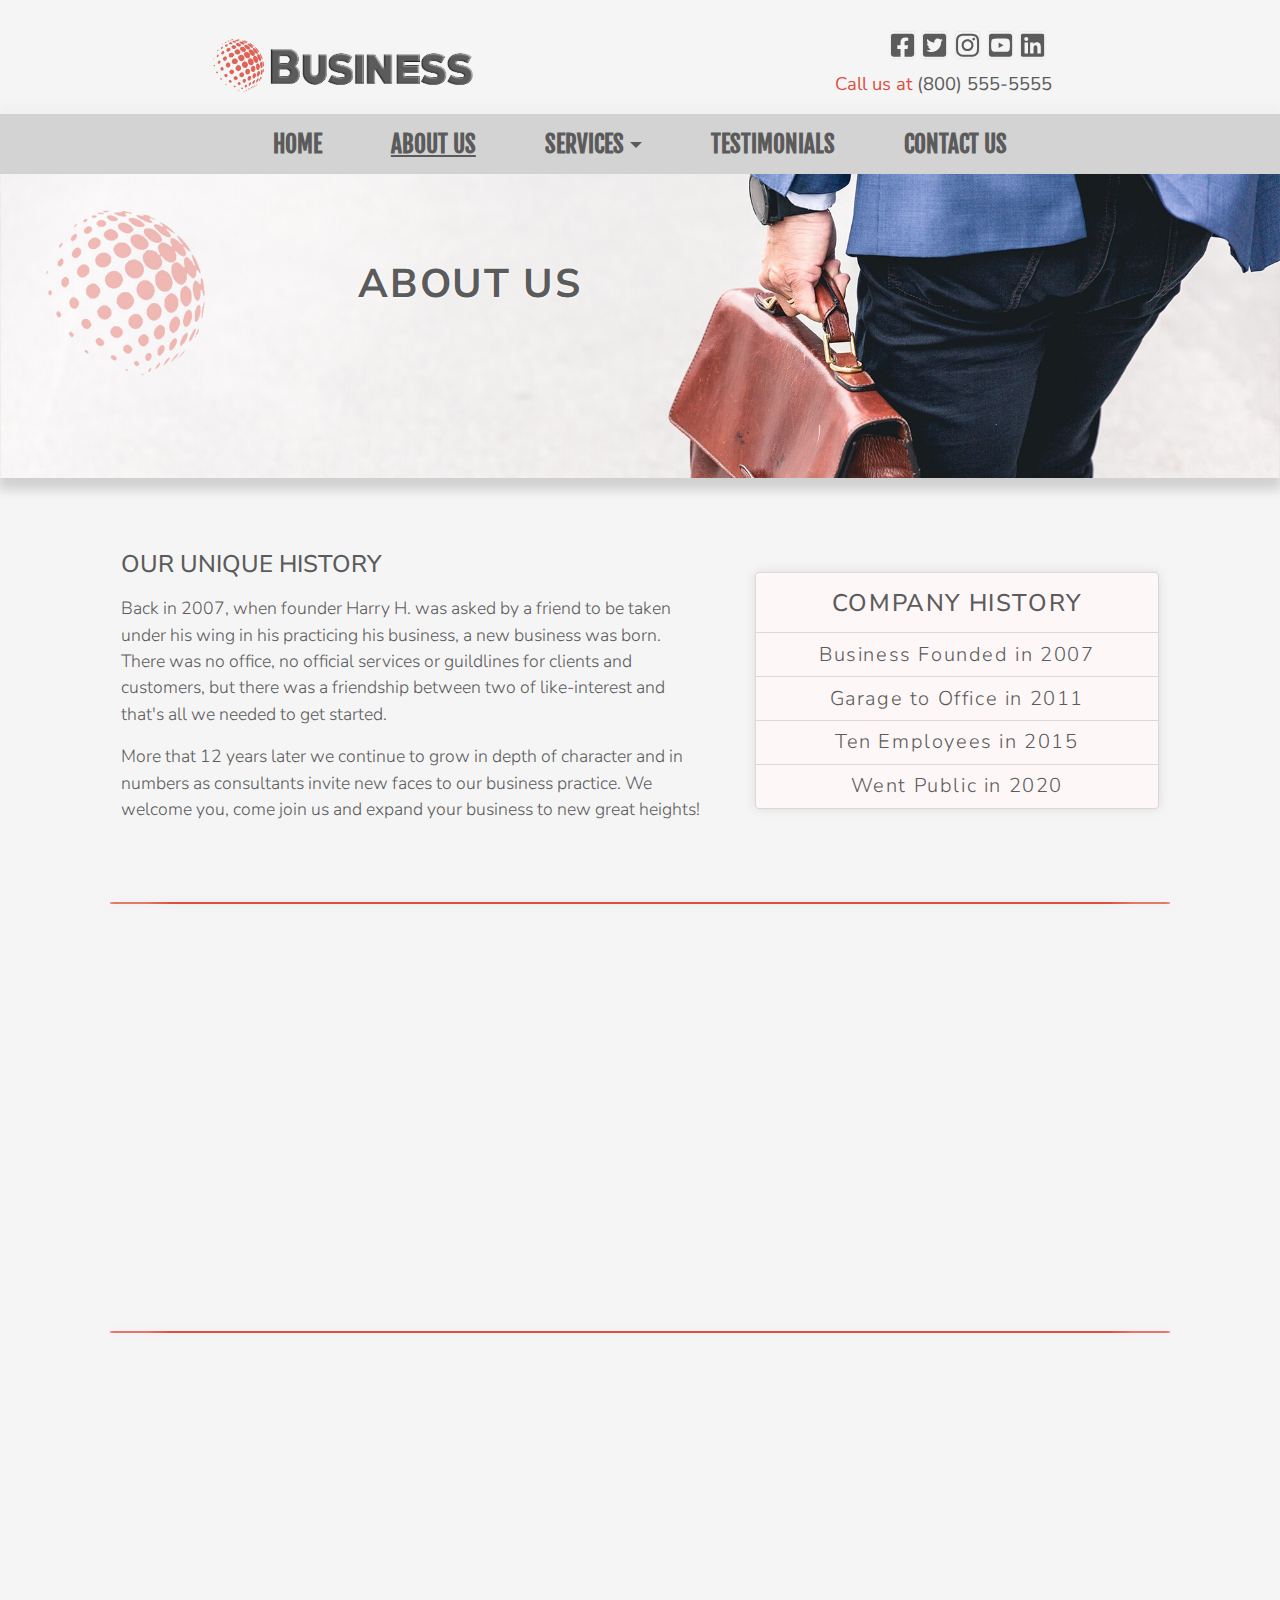
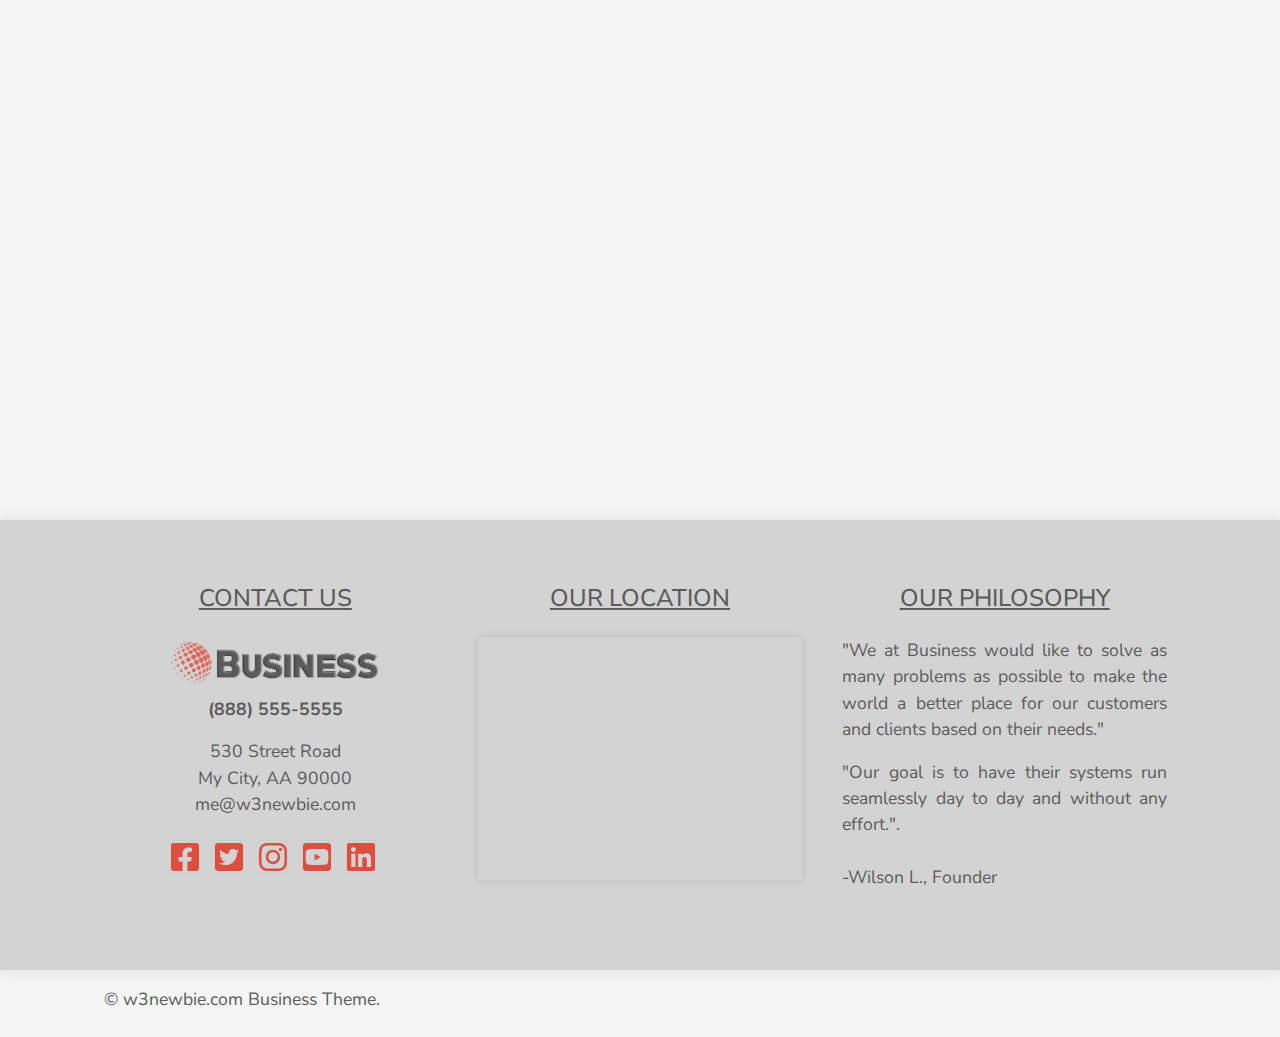
==== about-us.html @ 4fb3e431 "added files from template" ====
<!DOCTYPE html>
<html lang="en">
<head>
	<meta charset="UTF-8">
	<meta name="viewport" content="width=device-width, initial-scale=1.0, viewport-fit=cover">
	<meta http-equiv="X-UA-Compatible" content="ie=edge">
	<title>The Business Theme | About Us</title>
	<meta name="description" content="">
	<meta name="keywords" content="">
	<meta name="author" content="w3newbie.com">
	<link rel="shortcut icon" href="img/favicon.ico">
	<!-- Bootstrap CSS -->
	<link rel="stylesheet" href="css/bootstrap.min.css">
	<!-- Style.css -->
	<link rel="stylesheet" href="css/style.css">
	<!-- Animate.css -->
	<link rel="stylesheet" href="css/animate.min.css">
	<!-- Google Fonts https://fonts.google.com/ "%7C" replaces "|" for w3c validation -->
	<link href="https://fonts.googleapis.com/css?family=Fjalla+One%7CNunito+Sans:300,400,700&display=swap" rel="stylesheet">
</head>
<body>
	<!-- Max-width Wrapper -->
	<div class="wrapper" id="top">

		<!-- Header -->
		<header>
			<!-- Logo & Contact Container -->
			<div class="container-fluid px-md-3 pl-lg-5 mt-2 mx-auto">
				<div class="row justify-content-between pl-md-4 pl-lg-5">
					<!-- Logo -->
					<div class="col-md-5 col-lg-4 pl-md-4 pb-2 my-auto">
						<a href="index.html"><img src="img/logo.png" alt=""/></a>
					</div>
					<!-- Phone & Address -->
					<div class="d-none d-md-block col-md-6 pt-lg-4 pb-0 pr-0 callout">
						<div class="social-center">
							<ul class="social">
								<li><a href="https://www.facebook.com/w3newbie/" target="_blank"><i class="fab fa-facebook-square"></i></a></li>
								<li><a href="https://twitter.com/drewoncue" target="_blank"><i class="fab fa-twitter-square"></i></a></li>
								<li><a href="https://www.instagram.com/drew_ryan_/" target="_blank"><i class="fab fa-instagram"></i></a></li>
								<li><a href="https://youtube.com/drewoncue" target="_blank"><i class="fab fa-youtube-square"></i></a></li>
								<li><a href="https://www.linkedin.com" target="_blank"><i class="fab fa-linkedin"></i></a></li>
							</ul>
						</div>
						<p>Call us at <a href="tel:+18885555555">(800) 555-5555</a></p>
					</div>
				</div> <!-- End Row -->
			</div> <!-- End Container -->

	</div> <!-- End Max-width Wrapper -->

			<!-- Navbar -->
			<nav class="navbar navbar-expand-sm">
				<div class="container px-lg-5">
					<!-- Hamburger Menu Toggle -->
					<button class="navbar-toggler" type="button" data-toggle="collapse" data-target="#navbarResponsive">
						<span class="custom-toggler-icon"><i class="fas fa-bars"></i></span>
					</button>
					<!-- Navigation -->
					<div class="collapse navbar-collapse" id="navbarResponsive">
						<ul class="navbar-nav nav-fill w-100">

							<li class="nav-item active">
								<a href="index.html" class="nav-link">Home</a>
							</li>

							<li class="nav-item">
								<a href="about-us.html" class="nav-link active">About Us</a>
							</li>

							<li class="nav-item dropdown">
								<a class="nav-link dropdown-toggle" data-toggle="dropdown" href="services.html" id="dropdown1" aria-haspopup="true" aria-expanded="false">Services</a>
								<ul class="first dropdown-menu" aria-labelledby="dropdown1">
									<li><a class="dropdown-item" href="#">Service 1</a></li>
									<li><a class="dropdown-item" href="#">Service 2</a></li>
									<li class="dropdown-submenu">
										<a id="dropdownMenu2" href="#" role="button" data-toggle="dropdown" aria-haspopup="true" aria-expanded="false" class="dropdown-item dropdown-toggle">Service 3</a>
										<ul aria-labelledby="dropdownMenu2" class="dropdown-menu border-0">
												<li>
													<a tabindex="-1" href="#" class="dropdown-item">Service 4</a>
												</li>
										</ul>
									</li>
								</ul>
							</li>

							<li class="nav-item">
								<a href="testimonials.html" class="nav-link">Testimonials</a>
							</li>

							<li class="nav-item">
								<a href="contact.html" class="nav-link">Contact Us</a>
							</li>
							
						</ul>
					</div>
				</div> <!-- End Container -->
			</nav> <!-- End Navbar-->

		</header> <!-- End Header -->

	<!-- Banner Image & Text -->
	<div class="banner-pages">
		<img src="img/about/about-banner.jpg" alt=""/>
		<div class="banner-pages-wrapper">
			<h1>About Us</h1>
		</div>
	</div>

	<!-- Max-width Container -->
	<div class="wrapper pt-3">

		<!-- Two Column Section -->
		<div class="row p-4">

			<div class="col-md-7 p-4">
				<div class="os-animation" data-animation="fadeInLeft">
					<h4 class="py-2 text-left">Our Unique History</h4>
					<p class="lead">Back in 2007, when founder Harry H. was asked by a friend to be taken under his wing in his practicing his business, a new business was born. There was no office, no official services or guildlines for clients and customers, but there was a friendship between two of like-interest and that's all we needed to get started.</p>
					<p class="lead">More that 12 years later we continue to grow in depth of character and in numbers as consultants invite new faces to our business practice. We welcome you, come join us and expand your business to new great heights!</p>
				</div> <!-- End Animation -->
			</div> <!-- End Column -->

			<div class="col-md-5 p-4 my-auto">
				<div class="os-animation" data-animation="fadeInRight">
					<ul class="list-group">
						<li class="list-group-item pt-3"><h4>Company History</h4></li>
						<li class="list-group-item">Business Founded in 2007</li>
						<li class="list-group-item">Garage to Office in 2011</li>
						<li class="list-group-item">Ten Employees in 2015</li>
						<li class="list-group-item">Went Public in 2020</li>
					</ul>
				</div> <!-- End Animation -->
			</div> <!-- End Column -->

		</div> <!-- End Two Column Section Row -->

		<!-- Border red -->
		<hr class="border-red">

		<!-- Two Column Section -->
		<div class="row p-5">

			<div class="col-md-5 my-auto">
				<div class="os-animation" data-animation="fadeInLeft">
					<img class="round" src="img/about/harry.jpg" alt=""/>
				</div> <!-- End Animation -->
			</div> <!-- End Column -->

			<div class="col-md-7 my-auto">
				<div class="os-animation" data-animation="fadeInRight">
					<h4 class="py-2 text-left">A Message From The Founder</h4>
					<p class="lead pt-2">"Our doors are open to individuals who come with any and all different types of businesses. We offer services that fit the needs of every client that has come our way so we are confident we can work with you to achieve the highest of results starting with wherever your business stands right now!"</p>
					<h5>-Harry H., Founder</h5>
				</div> <!-- End Animation -->
			</div> <!-- End Column -->

		</div> <!-- End Two Column Section Row -->

		<!-- Border red -->
		<hr class="border-red">

		<div class="os-animation" data-animation="fadeInUp">
			<!-- Heading 1 Title -->
			<h1 class="text-brown px-3">Meet Our Partners</h1>
		</div> <!-- End Animation -->

		<div class="row text-center mx-4 mx-md-2 mx-lg-5 pb-4">

			<div class="col-md">
				<div class="os-animation" data-animation="fadeInLeft">
					<div class="card m-3 mx-md-1 mx-lg-3">
						<img src="img/about/darrell.jpg" alt="" class="card-img-top">
						<div class="card-body">
							<h4 class="font-weight-bold text-dark">Darrell</h4>
							<h5 class="text-secondary pb-2">Business Consultant</h5>
							<hr class="border-red">
							<p class="py-2">Darrell has over eleven years of experience in business consulting.</p>
						</div>
					</div> <!-- End Card -->
				</div> <!-- End Animation -->
			</div> <!-- End Column -->

			<div class="col-md">
				<div class="os-animation" data-animation="fadeInUp">
					<div class="card m-3 mx-md-1 mx-lg-3">
						<img src="img/about/sherman.jpg" alt="" class="card-img-top">
						<div class="card-body">
							<h4 class="font-weight-bold text-dark">Sherman</h4>
							<h5 class="text-secondary pb-2">Software Specialist</h5>
							<hr class="border-red">
							<p class="py-2">Sherman has over nine years of experience in software engineering.</p>
						</div>
					</div> <!-- End Card -->
				</div> <!-- End Animation -->
			</div> <!-- End Column -->

			<div class="col-md">
				<div class="os-animation" data-animation="fadeInRight">
					<div class="card m-3 mx-md-1 mx-lg-3">
						<img src="img/about/morgan.jpg" alt="" class="card-img-top">
						<div class="card-body">
							<h4 class="font-weight-bold text-dark">Morgan</h4>
							<h5 class="text-secondary pb-2">Sales Manager</h5>
							<hr class="border-red">
							<p class="py-2">Morgan has over six years of experience in managing sales.</p>
						</div>
					</div> <!-- End Card -->
				</div> <!-- End Animation -->
			</div> <!-- End Column -->

		</div> <!-- End Row -->

		<!-- Callout Text & Button -->
		<div class="os-animation" data-animation="fadeInUp">
			<div class="row mx-5 mb-5 callout-border text-center">
				<div class="col-md-8 col-lg-9 my-auto pb-0 pb-md-3">
					<h5>Get aquainted with us at Business, get filled in on all of our services!</h5>
				</div>
				<div class="col-md-4 col-lg-3">
					<a class="btn btn-red btn-md" href="services.html">See Our Services</a>
				</div>
			</div> <!-- End Callout Text & Button Row -->
		</div> <!-- End Animation -->

	</div> <!-- End Max-width Wrapper -->

	<!-- Footer -->
	<div class="footer">
		<div class="wrapper">
			<div class="row py-5 px-2 px-md-4">
	
				<div class="col-md text-center">
					<h3>Contact Us</h3>
					<a href="index.html"><img src="img/logo.png" alt=""/></a>
					<a href="tel:+18885555555"><strong>(888) 555-5555</strong></a></p>
					<p class="d-md-none d-lg-block">530 Street Road<br>My City, AA 90000<br><a href="mailto:me@w3newbie.com">me@w3newbie.com</a></p>
					<div class="social-center mx-auto">
						<ul class="social">
							<li><a href="https://www.facebook.com/w3newbie/" target="_blank"><i class="fab fa-facebook-square"></i></a></li>
							<li><a href="https://twitter.com/drewoncue" target="_blank"><i class="fab fa-twitter-square"></i></a></li>
							<li><a href="https://www.instagram.com/drew_ryan_/" target="_blank"><i class="fab fa-instagram"></i></a></li>
							<li><a href="https://youtube.com/drewoncue" target="_blank"><i class="fab fa-youtube-square"></i></a></li>
							<li><a href="https://www.linkedin.com" target="_blank"><i class="fab fa-linkedin"></i></a></li>
						</ul>
					</div>
				</div> <!-- End Column -->

				<div class="col-md px-4">
					<h3>Our Location</h3>
					<div class="google-maps">			
						<iframe src="https://www.google.com/maps/embed?pb=!1m18!1m12!1m3!1d48348.20310746617!2d-73.9787368622817!3d40.76724383438692!2m3!1f0!2f0!3f0!3m2!1i1024!2i768!4f13.1!3m3!1m2!1s0x89c24fa5d33f083b%3A0xc80b8f06e177fe62!2sNew+York%2C+NY!5e0!3m2!1sen!2sus!4v1438046993592" frameborder="0"></iframe>
					</div>
				</div> <!-- End Column -->

				<div class="col-md text-justify">
					<h3>Our Philosophy</h3>
					<p>"We at Business would like to solve as many problems as possible to make the world a better place for our customers and clients based on their needs."</p>
					<p class="d-md-none d-lg-block">"Our goal is to have their systems run seamlessly day to day and without any effort.".<br><br> -Wilson L., Founder</p>
				</div> <!-- End Column -->
	
			</div> <!-- End Row -->
		</div> <!-- End Max-width Wrapper -->
	</div> <!-- End Footer Container -->

	<!-- Max-width Wrapper -->
	<div class="wrapper">
	
		<!-- Copyright-->
		<div class="col-12 pb-2">
			<p>&copy; <a href="https://w3newbie.com" target="_blank">w3newbie.com</a> Business Theme.</p>
		</div>

		<!--- Top Scroll -->
		<div class="scroll-container">
			<a href="#top" class="top-scroll">
				<i class="fas fa-angle-double-up"></i>
			</a>
		</div>
		<!--- End Top Scroll -->

	</div> <!-- End Max-width Wrapper -->

	<!-- Script Source Files -->

	<!-- jQuery -->
	<script src="js/jquery-3.4.1.min.js"></script>
	<!-- Bootstrap JS -->
	<script src="js/bootstrap.min.js"></script>
	<!-- Popper JS -->
	<script src="js/popper.min.js"></script>
	<!-- Font Awesome -->
	<script src="js/all.min.js"></script>
	<!-- Waypoints -->
	<script src="js/jquery.waypoints.min.js"></script>
	<!-- Plugins.js -->
	<script src="js/plugins.js"></script>
	
	<!-- End of Script Source Files -->
</body>
</html>
---- css/style.css ----
/*============= RESET STYLE =============
FONTS:
Body: font-family: 'Nunito Sans', sans-serif;
Nav: font-family: 'Fjalla One', sans-serif;
*/

/*-- iPhone X Remove Gutters
Ignore W3C Validation error for this style. --*/
html {
   padding: env(safe-area-inset);
}

/*-- Body Resets --*/
body {
   background: #F5F5F5;
   font-family: 'Nunito Sans', sans-serif;
   font-size: 1.1rem;
   color: #5b5b5b;
}

/*-- Option: Add Extra Bootstrap Column Padding --*/
[class*="col-"] {
   padding: 1rem;
 }

/*-- Remove Blue Browser Outline Around Buttons in Chrome --*/
a:focus,
button:focus {
  outline: 0 !important;
  -webkit-appearance: none;
  box-shadow: none !important;
}

/*-- Pointer Cursor On Links & Buttons --*/
a, .btn, button {
   cursor: pointer!important;
}

/*-- Max-width Container For Elements
other than navbar, carousel, banner & footer --*/
.wrapper {
	max-width: 1120px;
   margin: 0 auto;
   padding: 0 .5rem;
   overflow: hidden;
}

/*-- Headings --*/
h1 {
	text-align: center;
	font-size: 175%;
	color: #5b5b5b;
	text-transform: uppercase;
	letter-spacing: .1rem;
	padding: .6rem 0;
}
h2, h3, h4 {
	text-align: center;
	color: #5b5b5b;
	text-transform: uppercase;
}
h5 {
   font-weight: 700;
}

/*-- Remove Link Color/Underline from Phone #s --*/
a {
   color: #5b5b5b;
}
a:hover {
   color: #5b5b5b;
   text-decoration: none;
}

/*-- Text Colors --*/
.text-gray {
   color: #5b5b5b;
}

/*-- Buttons --*/
.btn {
   border-width: medium;
   padding: .6rem 1.2rem;
   margin: .5rem;
   box-shadow: 0 0 .5rem rgba(0, 0, 0, .08);
   transition: all .3s ease;
 }
.btn-red {
   border-color: #de4e3f;
   background-color: #de4e3f;
   color: white;
 }
.btn-red:hover,
.btn-red:focus  {
   border-color: #E97F78;
   background-color: #E97F78;
   color: white;
}
.btn-gray {
   border-color: #5b5b5b;
   background-color: #5b5b5b;
   color: white;
}
.btn-gray:hover,
.btn-gray:focus  {
   border-color: #8c8c8c;
   background-color: #8c8c8c;
   color: white;
}

/*-- Background Colors --*/
.bg-red {
   background-color: rgba(226, 98, 85, .6);
   color: #5b5b5b;
   box-shadow: 0 0 1rem rgba(0, 0, 0, .1);
 }
.bg-clear {
   background-color: rgba(255, 255, 255, .8);
   color: #5b5b5b;
   box-shadow: 0 0 1rem rgba(0, 0, 0, .1);
}
.bg-gray {
   background-color: rgba(91, 91, 91, .8);
   color: white;
   box-shadow: 0 0 1rem rgba(0, 0, 0, .1);
}

/*-- Center All Images & Set Max Width --*/
img {
   display: block;
	margin: 0 auto;
   max-width: 100%;
}

/*============= HEADER =============*/

/*-- Callout Social Icons --*/
.callout .social-center {
   padding-bottom: .5rem;
   margin: 0 auto;
   max-width: 8rem;
}
.callout ul.social {
   display: flex;
   list-style-type: none;
   margin: 0;
   padding: 0;
   margin-left: .3rem!important;
}
.callout ul.social li {
   display: inline;
   padding: 0 .2rem;
}
.callout .svg-inline--fa {
   color: #de4e3f;
   font-size: 2rem;
   margin: 0 .2rem;
   transition: all 0.5s ease 0s;
   box-shadow: 0 0 .15rem rgba(0, 0, 0, .1);
}
.callout .svg-inline--fa {
   color: #5b5b5b;
   font-size: 1.65rem;
   margin-right: 0;
}
.callout .svg-inline--fa:hover {
   color: #E97F78;
}

/*-- Callout Phone # --*/
.callout p {
   font-size: 1.15rem;
	text-align: center;
	color: #de4e3f;
}

/*============= NAVIGATION =============*/

.navbar-brand img {
   height: 2rem;
}
.navbar {
   background-color: #D3D3D3;
   box-shadow: 0 -.5rem .5rem .1rem rgba(0, 0, 0, .02);
   padding: .4rem 0 .2rem;
   font-family: 'Fjalla One', sans-serif;
   font-weight: 900;
   text-transform: uppercase;;
}
.navbar .container {
   max-width: 900px;
}
.navbar-nav .nav-link {
   font-size: 1.45rem;
   padding-top: .5rem;
   color: #5b5b5b;
}
.navbar-nav .nav-link.active,
.navbar-nav .nav-link:hover {
   text-decoration: underline;
}
.svg-inline--fa.fa-bars {
   color: #5b5b5b;
   font-size: 1.7rem;
}

/*-- Drop-down Menu --*/
.dropdown-menu, .dropdown-item {
   font-size: 1.1rem;
   background-color: #D3D3D3;
   border: 0;
   color: #5b5b5b;
   text-align: center;
   padding: 0;
}
.dropdown-menu {
   background-color: #fff!important;
   margin-top: 0!important;
   border-radius: 0;
   z-index: 1000;
}
.dropdown-menu:hover, .dropdown-item:hover,
.dropdown-menu:focus, .dropdown-item:focus,
.dropdown-toggle:active, .dropdown-toggle:focus {
   color: #5b5b5b!important;
   background-color: #D3D3D3;
}
.dropdown-item {
   padding: .3rem 0!important;
}
.dropdown-item:hover {
   text-decoration: underline;
}
.dropdown-submenu > .dropdown-menu {
   width: 100%;
   z-index: 1000;
}

/*============= CAROUSEL IMAGE SLIDER =============*/

.carousel-inner {
   max-height: 35rem!important;
   box-shadow: 0 .65rem .65rem .1rem rgba(0, 0, 0, .15);
}
.carousel-inner img {
  min-width: 100%;
}

/*-- Change Carousel Transition Speed --*/
.carousel-item-next, .carousel-item-prev, .carousel-item.active {
  display: block;
  transition: -webkit-transform 1.2s ease;
  transition: transform 1.2s ease;
  transition: transform 1.2s ease,-webkit-transform 1.2s ease;
}

/*-- Carousel Previous & Next Buttons --*/
.carousel-control-prev,
.carousel-control-next {
  width: 8%;
  cursor: pointer!important;
}
.carousel-control-next {
   padding-right: 3.2rem!important;
}
.carousel-control-prev .svg-inline--fa,
.carousel-control-next .svg-inline--fa {
  position: absolute;
  font-size: 2.5rem!important;
  padding: .2rem .3rem;
  color: #F5F5F5;
  background-color: #5B5B5B;
  opacity: .6;
  transition: all .5s ease;
}
.carousel-control-prev .svg-inline--fa:hover,
.carousel-control-next .svg-inline--fa:hover {
  color: #F5F5F5;
  background-color: #5B5B5B;
  box-shadow: 0 0 .65rem rgba(0, 0, 0, .15);
  opacity: 1;
  cursor: pointer;
  transition: all .5s ease;
}

/*-- Make Carousel Prev/Next Visible on hover --*/
.carousel .carousel-control-prev,
.carousel .carousel-control-next {
   visibility: hidden;
   opacity: 0;
   transition: visibility 0s linear 1000s, opacity 1000ms;
}
.carousel:hover .carousel-control-prev,
.carousel:hover .carousel-control-next {
   visibility: visible !important;
   opacity: 1;
   transition: visibility 0s linear 0s, opacity 1000ms;
}

/*-- Carousel Caption --*/
.carousel-caption {
   left: 12%;
   right: 12%;
   position: absolute;
   transform: translateY(-50%);
   top: 45%;
 }
 .carousel-caption.text-left,
 .carousel-caption.text-right {
   top: 41%;
 }

/*============= PAGE TEXT & IMGs =============*/

p.lead {
   font-size: 1.1rem;
}
img.round {
   border-radius: .2rem;
   box-shadow: 0 0 .65rem rgba(0, 0, 0, .1);
}
.callout-border {
   border: .15rem solid #de4e3f;
   box-shadow: 0 0 .5rem rgba(0, 0, 0, .1);
   border-radius: .3rem;
}

/*============= FOOTER =============*/

.footer {
   background-color: #D3D3D3;
   box-shadow: 0 0 .8rem .1rem rgba(0, 0, 0, .08);
}
.footer h3 {
   font-size: 1.5rem;
   text-decoration: underline;
   padding-bottom: 1rem;
}
.footer img { /*-- (logo) --*/
   max-width: 15rem;
   padding-bottom: .5rem;
}

/*-- Social Icons --*/
.footer .social-center {
   max-width: 14rem;
   padding-bottom: 1rem;
}
ul.social {
   display: flex;
   list-style-type: none;
   margin: 0;
   padding: 0;
}
ul.social li {
   display: inline;
}
.footer ul.social li {
   display: inline;
   padding: .5rem .5rem;
}
.footer .svg-inline--fa {
   color: #de4e3f;
   font-size: 2rem;
   transition: all 0.5s ease 0s;
   box-shadow: 0 0 .1rem rgba(0, 0, 0, .1);
}
.footer .svg-inline--fa:hover {
   color: #E97F78;
}

/*-- Google Maps --*/
.google-maps {
	position: relative;
   padding-bottom: 75%;
   height: 0;
   overflow: hidden;
   box-shadow: 0 0 .5rem rgba(0, 0, 0, .1);
}
.google-maps iframe {
   position: absolute;
   top: 0;
   left: 0;
   width: 100% !important;
   height: 100% !important;
}

/*-- Top Scroll Button --*/

.scroll-container {
   width: 2.2rem;
   float: right;
}
.top-scroll svg.svg-inline--fa {
   font-size: 1.6rem!important;
   height: 2rem;
   width: 2.5rem;
   color: #5B5B5B;
   background-color: white;
   box-shadow: 0 0 .5rem rgba(0, 0, 0, .05);
   transition: all .5s ease;
 }
 a.top-scroll {
   bottom: 1.2rem;
   position: fixed;
   opacity: .3;
   z-index: 1000;
   display: none;
 }
 a.top-scroll:hover {
   opacity: .9;
   transition: all .5s ease;
 }
 
/*============= ABOUT PAGE =============*/

.banner-pages {
   position: relative;
   max-height: 19rem;
   overflow: hidden;
   box-shadow: 0 .65rem .65rem .1rem rgba(0, 0, 0, .15);
}
.banner-pages img {
   min-width: 100%;
}
.banner-pages h1 {
   position: absolute;
   z-index: 1;
   left: 28%;
   top: 25%;
   font-size: 2.5rem;
   font-weight: 700;
   text-shadow: 0 0 .2rem #fff;
}
.banner-pages h1.text-light {
   text-shadow: 0 0 .2rem #000;
}

/*-- List Item Box --*/
.list-group {
   box-shadow: 0 0 .65rem rgba(0, 0, 0, .1);
}
.list-group li {
   background-color: #FDF7F7;
   text-align: center;
   padding: .4rem;
   color: #5b5b5b;
   font-size: 1.25rem;
   font-weight: 300;
   letter-spacing: .1rem;
}
hr.border-red {
   max-width: 96%;
   margin: 1rem auto;
   border-top: .15rem solid #de4e3f;
   border-radius: 20%;
   box-shadow: 0 0 .5rem rgba(0, 0, 0, .1);
}
.card {
   box-shadow: 0 0 1rem rgba(0, 0, 0, .1);
   background-color: #F5F5F5;
   border-radius: .5rem;
}
.card-img-top {
   border-radius: .5rem .5rem 0 0;
   box-shadow: 0 .5rem .5rem rgba(0, 0, 0, .05);
}

/*============= SERVICES PAGE =============*/

.counter-wrapper {
   max-width: 23rem;
}
.custom-counter {
   list-style-type: none;
}
.custom-counter li {
   counter-increment: step-counter;
   padding: .7rem;
}
.custom-counter li::before {
   content: counter(step-counter);
   margin-right: .7rem;
   background: #de4e3f;
   color: #fefbef;
   font-weight: bold;
   padding: .2rem .6rem;
   border-radius: .15rem;
}

/*============= TESTIMONIALS PAGE =============*/

/*============= CONTACT PAGE =============*/

/*-- Contact Form --*/
.form-group {
   margin-bottom: 1.3rem;
   box-shadow: 0 0 .4rem rgba(0, 0, 0, .05);
}
.form-control {
   background: #F5F5F5;
   border-radius: .3rem;
   border: .15rem solid #5b5b5b;
   color: #5b5b5b!important;
   font-size: 1.1rem;
}
.form-control:focus {
   background: #F5F5F5;
   border: .15rem solid #de4e3f;
}
.form-group input::placeholder,
.form-group textarea::placeholder {
   color: #8E7A6D;
}
input.btn {
   float: right;
}
.controls input:focus,
.controls textarea:focus { /*-- Remove Element Outlines in Contact Form --*/
  outline: 0 !important;
  -webkit-appearance: none;
  box-shadow: none !important;
}

/*============= MEDIA QUERIES =============*/

/* Large (lg) devices (desktops, 992px and under) */
@media (max-width: 991.98px) {
   .navbar {
      padding: .25rem 5rem;
   }
   .navbar-nav .nav-link {
      font-size: 1.3rem;
   }
   .carousel-caption h2 {
      font-size: 1.7rem;
   }
   .banner-pages h1 {
      font-size: 2.2rem;
   }
}

/* Medium (md) devices (tablets, 768px and under) */
@media (max-width: 767.98px) {
   header img {
      max-width: 20rem;
   }
   .navbar {
      padding: .2rem 2.5rem;
   }
   .navbar-nav .nav-link {
      font-size: 1.2rem;
   }
   .dropdown-menu, .dropdown-item {
      font-size: 1rem;
    }
   .carousel-caption {
      top:38%;
   }
   .carousel-caption h2 {
      font-size: 1.5rem;
   }
   .btn {
      padding: .45rem 1rem;
   }
   p.lead {
      font-size: 1.05rem;
   }
   .banner-pages h1 {
      left: 25%!important;
      top: 20%!important;
      font-size: 1.9rem;
   }
}

/* Small (sm) devices (landscape phones, 576px and under) */
@media (max-width: 575.98px) {
   .navbar {
      padding: .2rem 0;
   }
   .navbar-toggler {
      width: 100%;
   }
   .custom-toggler-icon {
      float: right;
      padding-right: 2rem;
   }
   .carousel-caption {
      top:32%!important;
   }
   .carousel-caption h2 {
      font-size: 1.3rem;
   }
   .btn {
      padding: .4rem .9rem;
   }
   .banner-pages h1 {
      left: 16%!important;
      top: 15%!important;
      font-size: 1.5rem;
      letter-spacing: .03rem;
   }
}

/*============ BOOTSTRAP BREAK POINTS:

Extra small (xs) devices (portrait phones, less than 576px)
No media query since this is the default in Bootstrap

Small (sm) devices (landscape phones, 576px and up)
@media (min-width: 576px) { ... }

Medium (md) devices (tablets, 768px and up)
@media (min-width: 768px) { ... }

Large (lg) devices (desktops, 992px and up)
@media (min-width: 992px) { ... }

Extra (xl) large devices (large desktops, 1200px and up)
@media (min-width: 1200px) { ... }

=============*/


/*============= WAYPOINTS =============*/

/*-- OPTION: TURN OFF ANIMATION OFF COMPLETELY::
Note: may effect line progress bar with slight delay,
line-progressbar waypoints can be adjusted at bottom of plugins.js.--*/


/* remove this CSS comment to activate

.animated, .os-animation {
  -webkit-animation: none!important;
  -moz-animation: none!important;
  -o-animation: none!important;
  animation: none!important;
  opacity: 1!important;
  -webkit-animation-delay: none !important;
  -moz-animation-delay: none !important;
  animation-delay: none !important;
  }

*/

/*-- OPTION: TURN OFF ANIMATION ON MOBILE::
Note: may effect line progress bar with slight delay,
line-progressbar waypoints can be adjusted at bottom of plugins.js.--*/


/* remove this CSS comment to activate

@media (max-width: 767px) {
	.animated, .os-animation {
	  -webkit-animation: none!important;
	  -moz-animation: none!important;
	  -o-animation: none!important;
	  animation: none!important;
	  opacity: 1!important;
	  -webkit-animation-delay: none !important;
	  -moz-animation-delay: none !important;
	  animation-delay: none !important;
	  }
	}

*/


/*-- Prevent WayPoints from Browser Window Scrolling On Mobile --*/
/* Devices under 768px (md) */
@media (max-width: 767px) {
   .row {
     overflow-x: hidden;
     overflow-y: hidden;
   }
}
 
/*-- Don't modify waypoints CSS below,
this is required for waypoints to work --*/
.os-animation{
   opacity: 0;
   margin: 0!important;
   max-width: 100%;
}
.os-animation.animated {
   opacity: 1;
}
 
/*Fix maps scroll issue*/
.scrolloff {
   pointer-events: none;
}
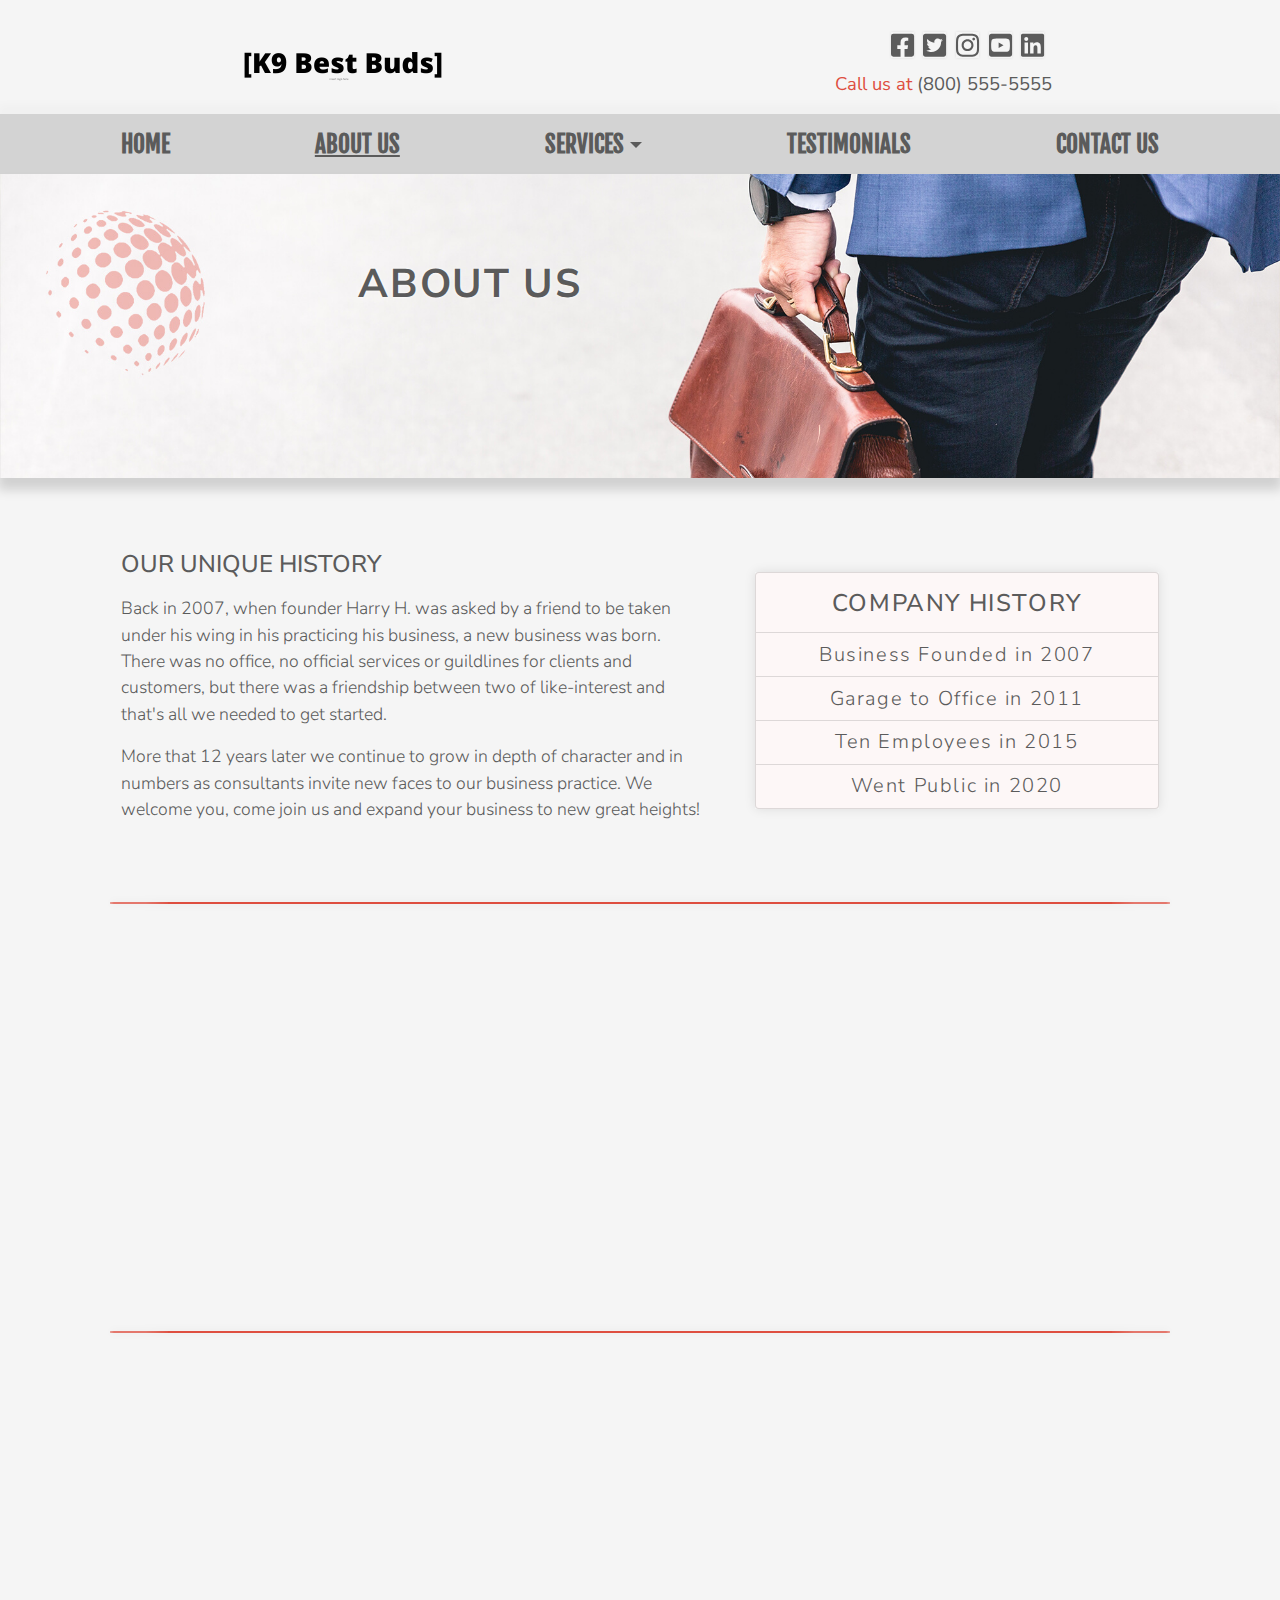
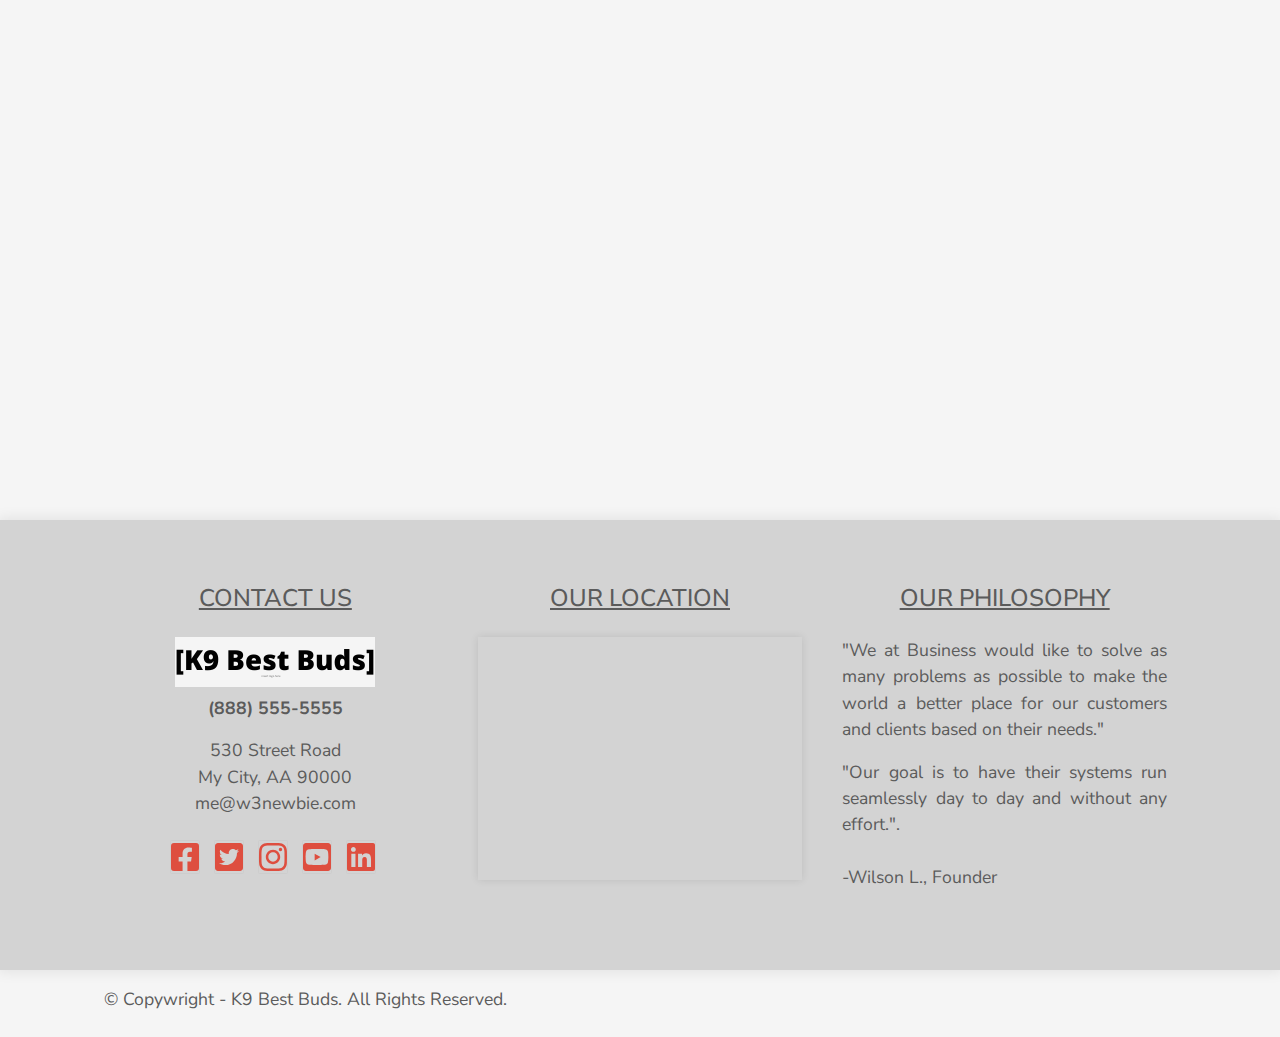
==== commit c040c0d3: "change logos" ====
--- a/about-us.html
+++ b/about-us.html
@@ -29,7 +29,7 @@
 				<div class="row justify-content-between pl-md-4 pl-lg-5">
 					<!-- Logo -->
 					<div class="col-md-5 col-lg-4 pl-md-4 pb-2 my-auto">
-						<a href="index.html"><img src="img/logo.png" alt=""/></a>
+						<a href="index.html"><img src="img/[K9 Best Buds].png" alt=""/></a>
 					</div>
 					<!-- Phone & Address -->
 					<div class="d-none d-md-block col-md-6 pt-lg-4 pb-0 pr-0 callout">
@@ -232,7 +232,7 @@
 	
 				<div class="col-md text-center">
 					<h3>Contact Us</h3>
-					<a href="index.html"><img src="img/logo.png" alt=""/></a>
+					<a href="index.html"><img src="img/[K9 Best Buds].png" alt=""/></a>
 					<a href="tel:+18885555555"><strong>(888) 555-5555</strong></a></p>
 					<p class="d-md-none d-lg-block">530 Street Road<br>My City, AA 90000<br><a href="mailto:me@w3newbie.com">me@w3newbie.com</a></p>
 					<div class="social-center mx-auto">
@@ -268,7 +268,7 @@
 	
 		<!-- Copyright-->
 		<div class="col-12 pb-2">
-			<p>&copy; <a href="https://w3newbie.com" target="_blank">w3newbie.com</a> Business Theme.</p>
+			<p>&copy; Copywright - K9 Best Buds. All Rights Reserved.</p>
 		</div>
 
 		<!--- Top Scroll -->
--- a/css/style.css
+++ b/css/style.css
@@ -188,7 +188,7 @@
    text-transform: uppercase;;
 }
 .navbar .container {
-   max-width: 900px;
+   max-width: 1600px;
 }
 .navbar-nav .nav-link {
    font-size: 1.45rem;
@@ -244,6 +244,7 @@
 }
 .carousel-inner img {
   min-width: 100%;
+  max-height: 35rem!important;
 }
 
 /*-- Change Carousel Transition Speed --*/
@@ -303,7 +304,7 @@
    right: 12%;
    position: absolute;
    transform: translateY(-50%);
-   top: 45%;
+   top: 20%;
  }
  .carousel-caption.text-left,
  .carousel-caption.text-right {
